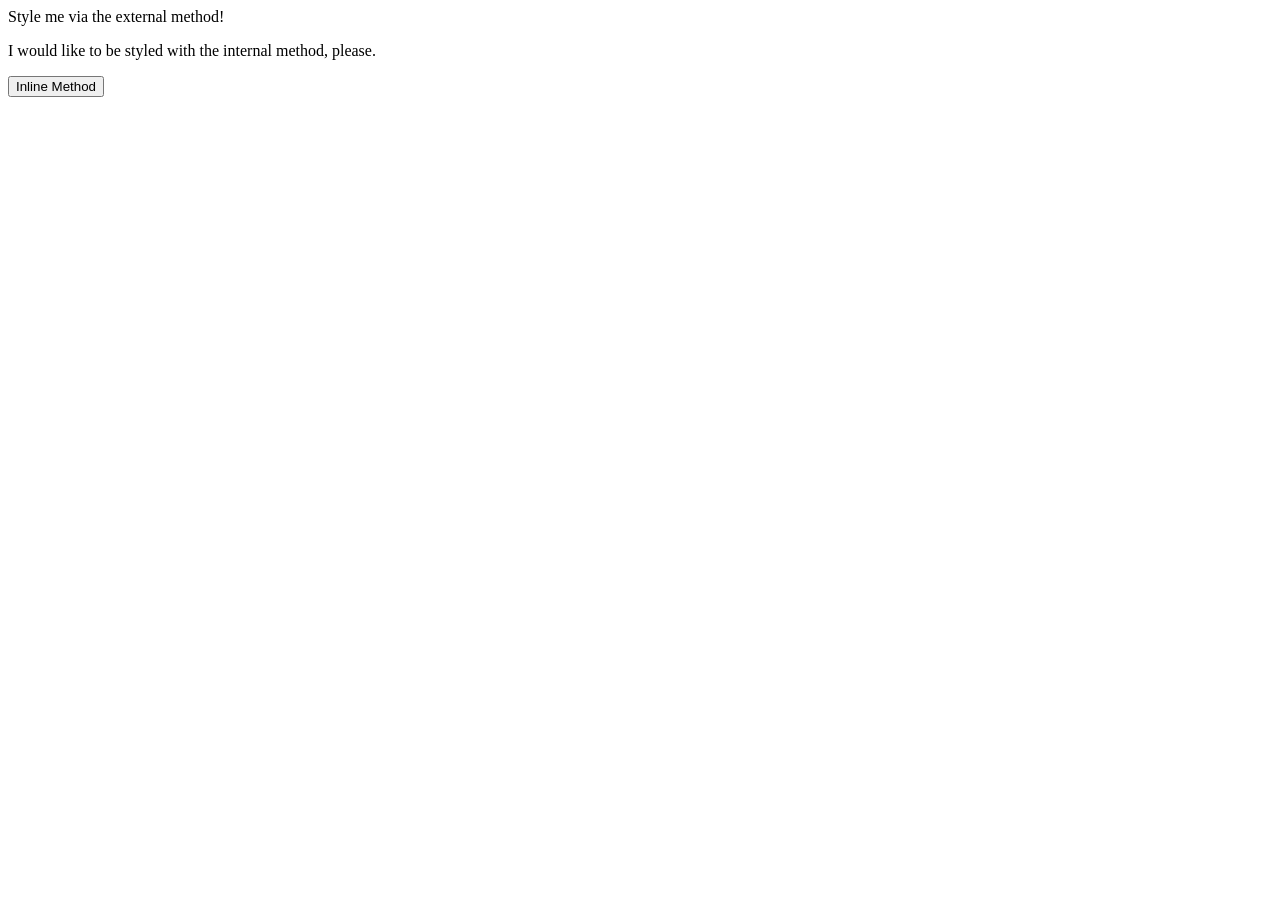
==== foundations/intro-to-css/01-css-methods/index.html @ bf9914ac "started foundations 01" ====
<!DOCTYPE html>
<html lang="en">
  <head>
    <meta charset="UTF-8">
    <link rel="stylesheet" href="styles.css">
    <meta http-equiv="X-UA-Compatible" content="IE=edge">
    <meta name="viewport" content="width=device-width, initial-scale=1.0">
    <title>Methods for Adding CSS</title>
  </head>
  <body>
    <div>Style me via the external method!</div>
    <p>I would like to be styled with the internal method, please.</p>
    <button>Inline Method</button>
  </body>
</html>
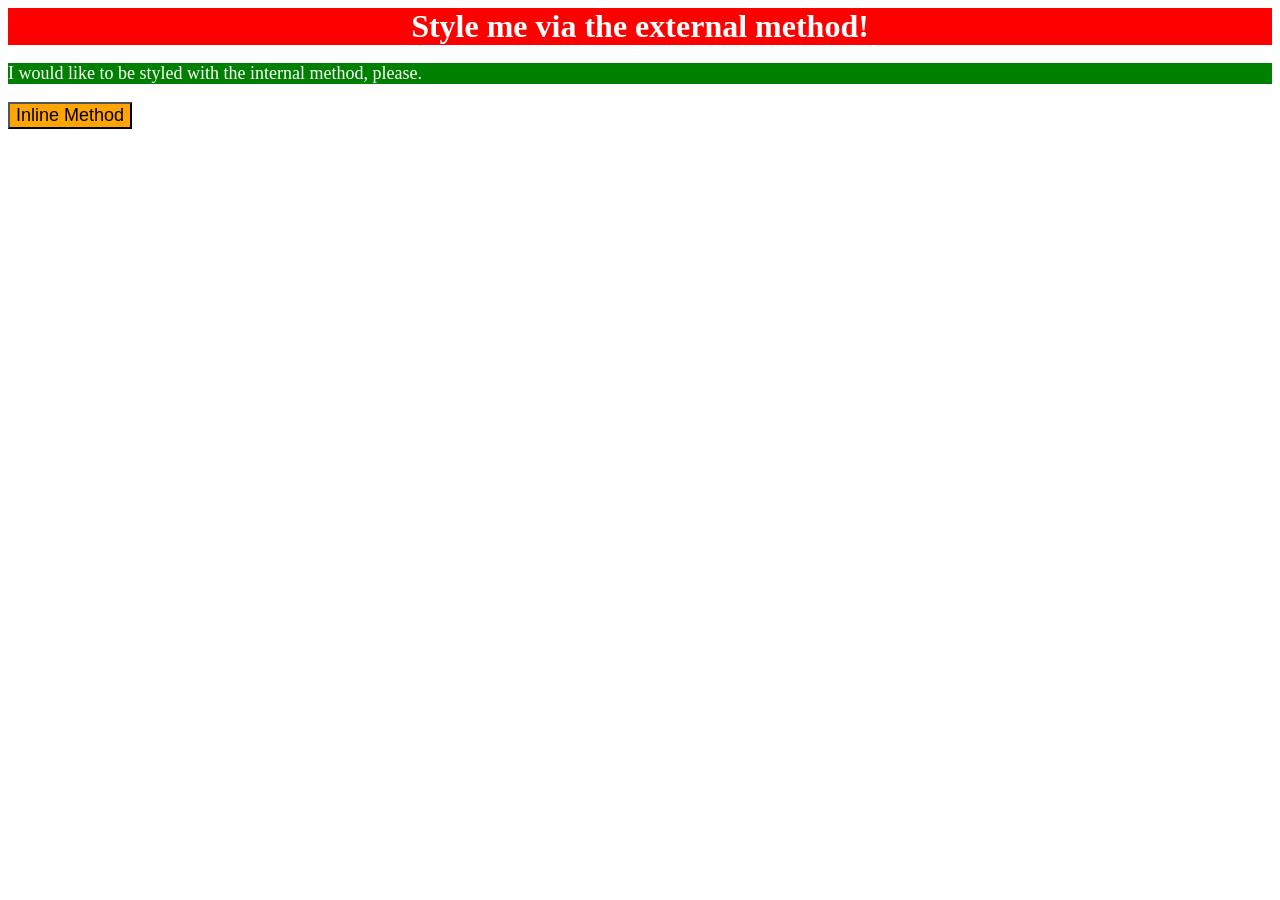
==== commit 6ae68dc3: "started 02 on foundations" ====
--- a/foundations/intro-to-css/01-css-methods/index.html
+++ b/foundations/intro-to-css/01-css-methods/index.html
@@ -1,15 +1,25 @@
-<!DOCTYPE html>
+<!doctype html>
 <html lang="en">
   <head>
-    <meta charset="UTF-8">
-    <link rel="stylesheet" href="styles.css">
-    <meta http-equiv="X-UA-Compatible" content="IE=edge">
-    <meta name="viewport" content="width=device-width, initial-scale=1.0">
+    <meta charset="UTF-8" />
+    <link rel="stylesheet" href="styles.css" />
+    <meta http-equiv="X-UA-Compatible" content="IE=edge" />
+    <meta name="viewport" content="width=device-width, initial-scale=1.0" />
+    <style>
+      p {
+        color: white;
+        background-color: green;
+        font-size: 18px;
+      }
+    </style>
     <title>Methods for Adding CSS</title>
   </head>
   <body>
     <div>Style me via the external method!</div>
     <p>I would like to be styled with the internal method, please.</p>
-    <button>Inline Method</button>
+    <button style="background-color: orange; font-size: 18px">
+      Inline Method
+    </button>
   </body>
-</html>+</html>
+
--- a/foundations/intro-to-css/01-css-methods/styles.css
+++ b/foundations/intro-to-css/01-css-methods/styles.css
@@ -0,0 +1,7 @@
+div {
+  color: white;
+  background-color: red;
+  font-size: 32px;
+  font-weight: bold;
+  text-align: center;
+}
